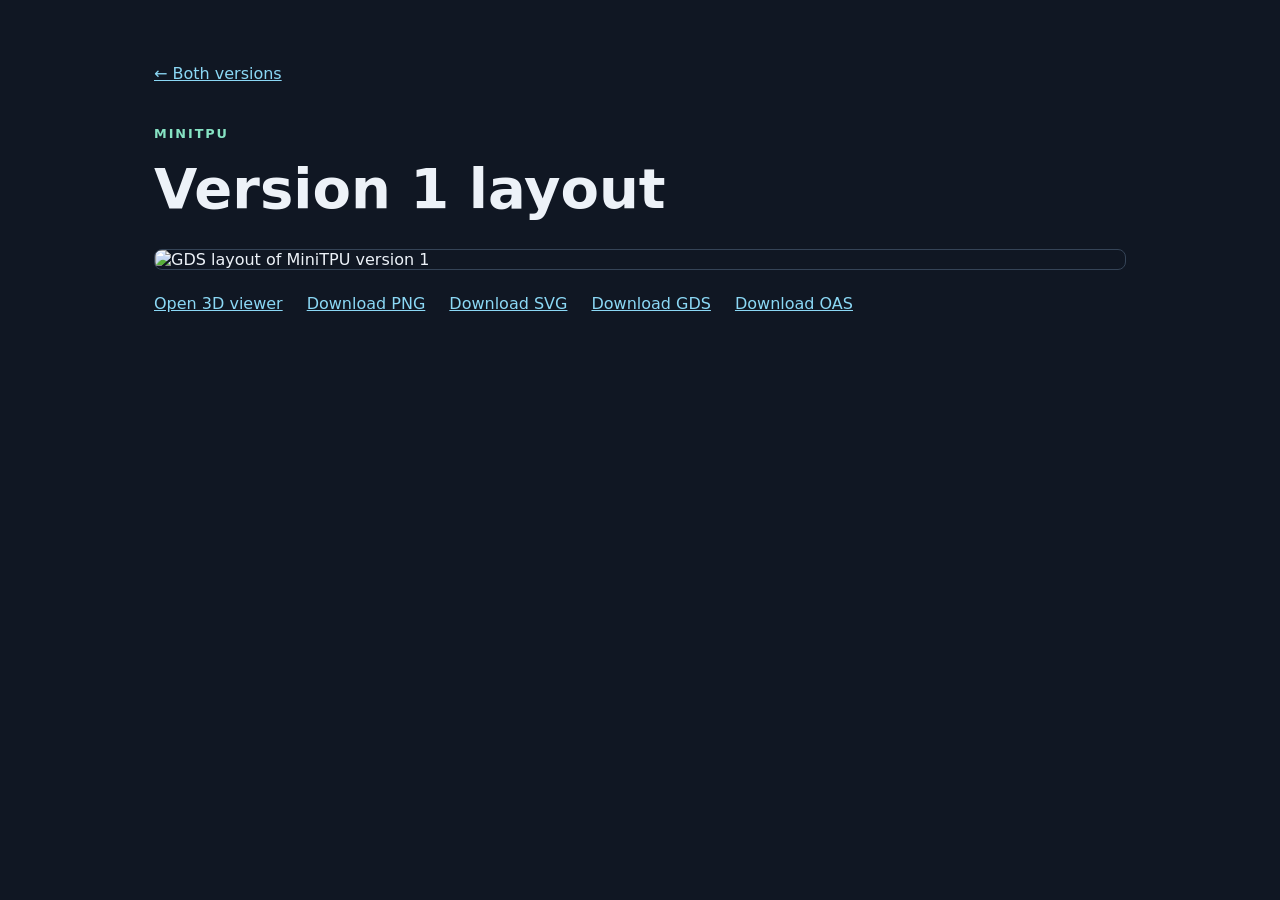
==== site/version1/index.html @ d657330c "Publish separate version layouts on Pages" ====
<!doctype html>
<html lang="en">
<head>
  <meta charset="utf-8">
  <meta name="viewport" content="width=device-width, initial-scale=1">
  <title>MiniTPU version 1 layout</title>
  <link rel="stylesheet" href="../style.css">
</head>
<body>
  <a class="back" href="../">← Both versions</a>
  <p class="eyebrow">MiniTPU</p>
  <h1>Version 1 layout</h1>
  <img class="layout" src="gds_render.png" alt="GDS layout of MiniTPU version 1">
  <nav class="links" aria-label="Layout files">
    <a id="viewer" href="tinytapeout.oas">Open 3D viewer</a>
    <a href="gds_render.png">Download PNG</a>
    <a href="gds_render.svg">Download SVG</a>
    <a href="tinytapeout.gds">Download GDS</a>
    <a href="tinytapeout.oas">Download OAS</a>
  </nav>
  <script>
    const model = new URL("tinytapeout.oas", document.baseURI).href;
    document.getElementById("viewer").href =
      `https://gds-viewer.tinytapeout.com/?model=${encodeURIComponent(model)}&pdk=sky130A`;
  </script>
</body>
</html>
---- site/style.css ----
:root {
  color-scheme: dark;
  font-family: system-ui, sans-serif;
  background: #101723;
  color: #edf2f8;
}

* { box-sizing: border-box; }

body {
  max-width: 1100px;
  margin: 0 auto;
  padding: clamp(24px, 5vw, 64px);
}

h1 { margin: 0 0 12px; font-size: clamp(2rem, 5vw, 3.5rem); }
p { color: #b9c7d8; line-height: 1.55; }
a { color: #8bd8f5; }

.eyebrow {
  color: #86e3c3;
  font-size: .8rem;
  font-weight: 700;
  letter-spacing: .15em;
  text-transform: uppercase;
}

.versions {
  display: grid;
  grid-template-columns: repeat(auto-fit, minmax(280px, 1fr));
  gap: 24px;
  margin-top: 36px;
}

.card {
  display: block;
  overflow: hidden;
  border: 1px solid #354457;
  border-radius: 12px;
  background: #1a2635;
  color: inherit;
  text-decoration: none;
}

.card:hover, .card:focus-visible { border-color: #8bd8f5; }
.card img { display: block; width: 100%; aspect-ratio: 2.25; object-fit: cover; }
.card div { padding: 20px; }
.card h2 { margin: 0 0 8px; }
.card p { margin: 0; }

.layout {
  display: block;
  width: 100%;
  margin: 28px 0 20px;
  border: 1px solid #354457;
  border-radius: 8px;
}

.links { display: flex; flex-wrap: wrap; gap: 12px 24px; margin: 24px 0; }
.back { display: inline-block; margin-bottom: 28px; }
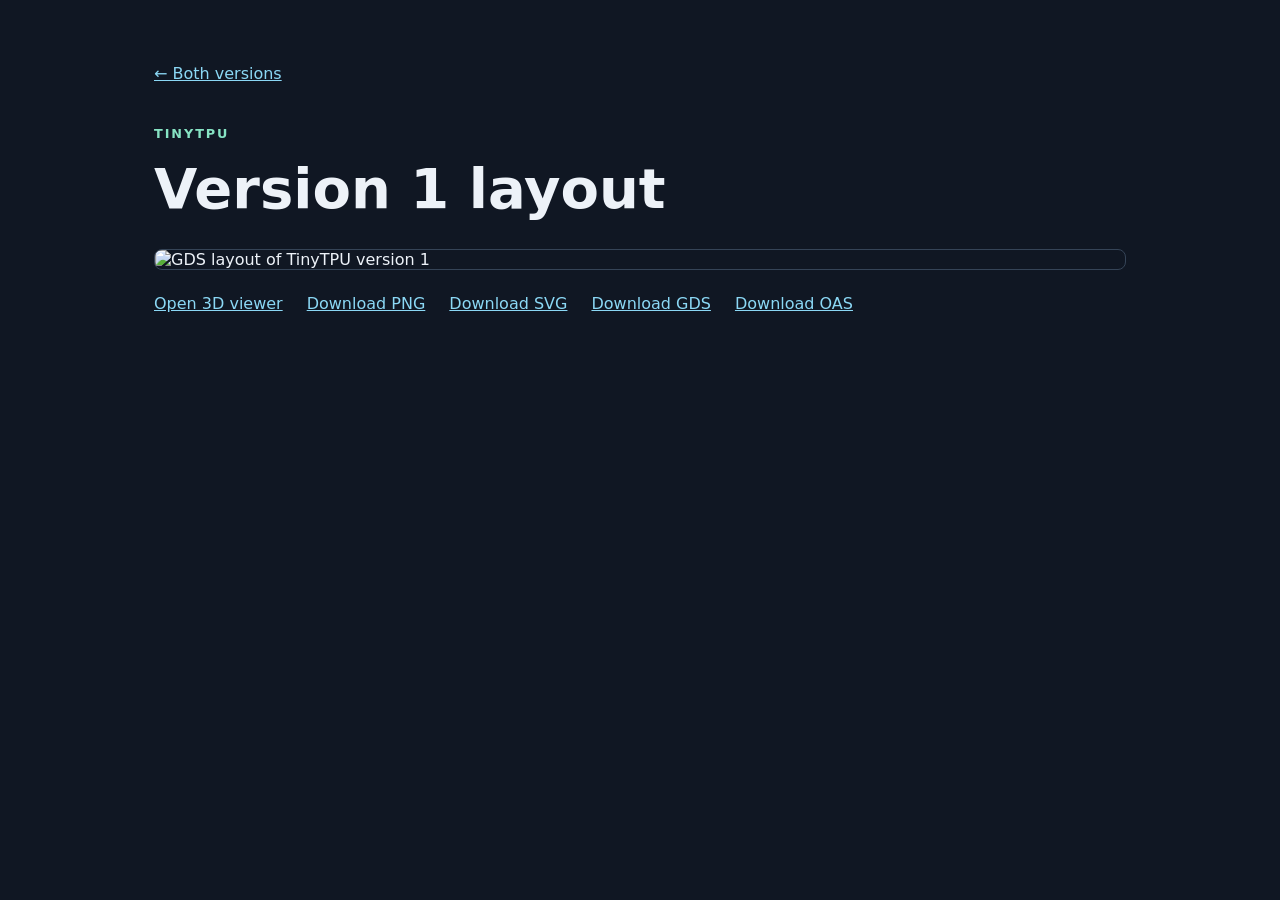
==== commit 56f2ce3d: "Rename displayed project to TinyTPU" ====
--- a/site/version1/index.html
+++ b/site/version1/index.html
@@ -3,14 +3,14 @@
 <head>
   <meta charset="utf-8">
   <meta name="viewport" content="width=device-width, initial-scale=1">
-  <title>MiniTPU version 1 layout</title>
+  <title>TinyTPU version 1 layout</title>
   <link rel="stylesheet" href="../style.css">
 </head>
 <body>
   <a class="back" href="../">← Both versions</a>
-  <p class="eyebrow">MiniTPU</p>
+  <p class="eyebrow">TinyTPU</p>
   <h1>Version 1 layout</h1>
-  <img class="layout" src="gds_render.png" alt="GDS layout of MiniTPU version 1">
+  <img class="layout" src="gds_render.png" alt="GDS layout of TinyTPU version 1">
   <nav class="links" aria-label="Layout files">
     <a id="viewer" href="tinytapeout.oas">Open 3D viewer</a>
     <a href="gds_render.png">Download PNG</a>
